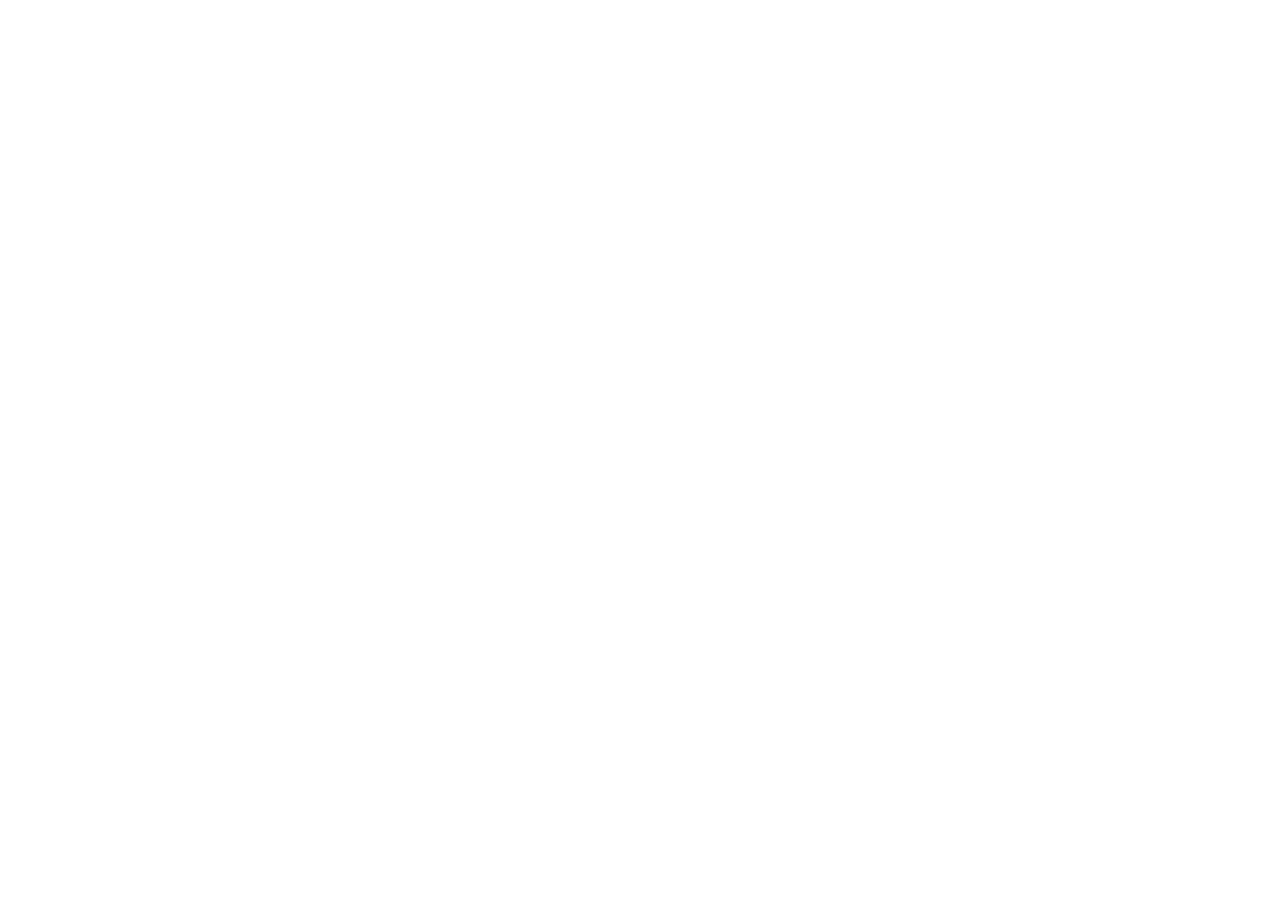
==== javascript.html @ 6114f076 "material for javascript" ====
<!DOCTYPE html>
<html lang="en">
<head>
    <meta charset="UTF-8">
    <meta name="viewport" content="width=device-width, initial-scale=1.0">
    <title>Document</title>
</head>
<body>
    <script>
        //Simple String;
        // var name="Shubhada";
        // for(let i=0;i<name.length;i++){
        //     document.write(name[i]+"<br/>");
        // }

        //String reverse;
        // var city="Sangli";
        // for(let i=[city.length-1];i>=0;i--){
        //     document.write(city[i]+"<br/>")
        // }

        //Factorial number;
        // var num=prompt("enter any number:");
        // var fact=1;
        // for(let i=1;i<=num;i++){
        //     fact=fact*i;
        // }
        // document.write(fact);

        //Swapping of two numbers with third variable;
        // var num1=prompt("Enter num1:");
        // var num2=prompt("Enter num2:");
        // var tempVariable;
        // tempVariable=num1;
        // num1=num2;
        // num2=tempVariable;
        // document.write("num1 is:"+num1+"<br/>"+"num2 is:"+num2);

        //Swapping of two numbers without third variable;
        // var a=parseInt(prompt("enter a:"));
        // var b=parseInt(prompt("enter b:"));
        // a=a+b;
        // b=a-b;
        // a=a-b;
        // document.write("value of a is:"+a+"<br/>"+"value of b is:"+b);

        //make first letter of string capital;
        // var name1="suyash";
        // var firstLetter=name1.charAt(0);
        // var capLetter=firstLetter.toUpperCase();
        // var getValue=name1.slice(1);
        // document.write(capLetter+getValue);

        //Fibbonaci series 0,1,1,2,3,5.......
        // var n=prompt("enter any number:");
        // var a=0;
        // var b=1;
        // document.write(a,b,)
        // for(let i=0;i<=n;i++){
        //     document.write(c);
        //     c=a+b;
        //     a=b;
        //     b=c;
        // }

        //whether the string is palindrome or not:
        var str=prompt("enter string:");
        var len=str.length;
        var loop=Math.floor(loop/2);
        var msg="the string is a palindrome:"
        for(let i=0;i<loop;i++){
            if(str[i]!=str[len-1-i]){
                var msg="the string is not a palindrome:";
        }
        }
        document.write(msg);

        
    </script>
</body>
</html>
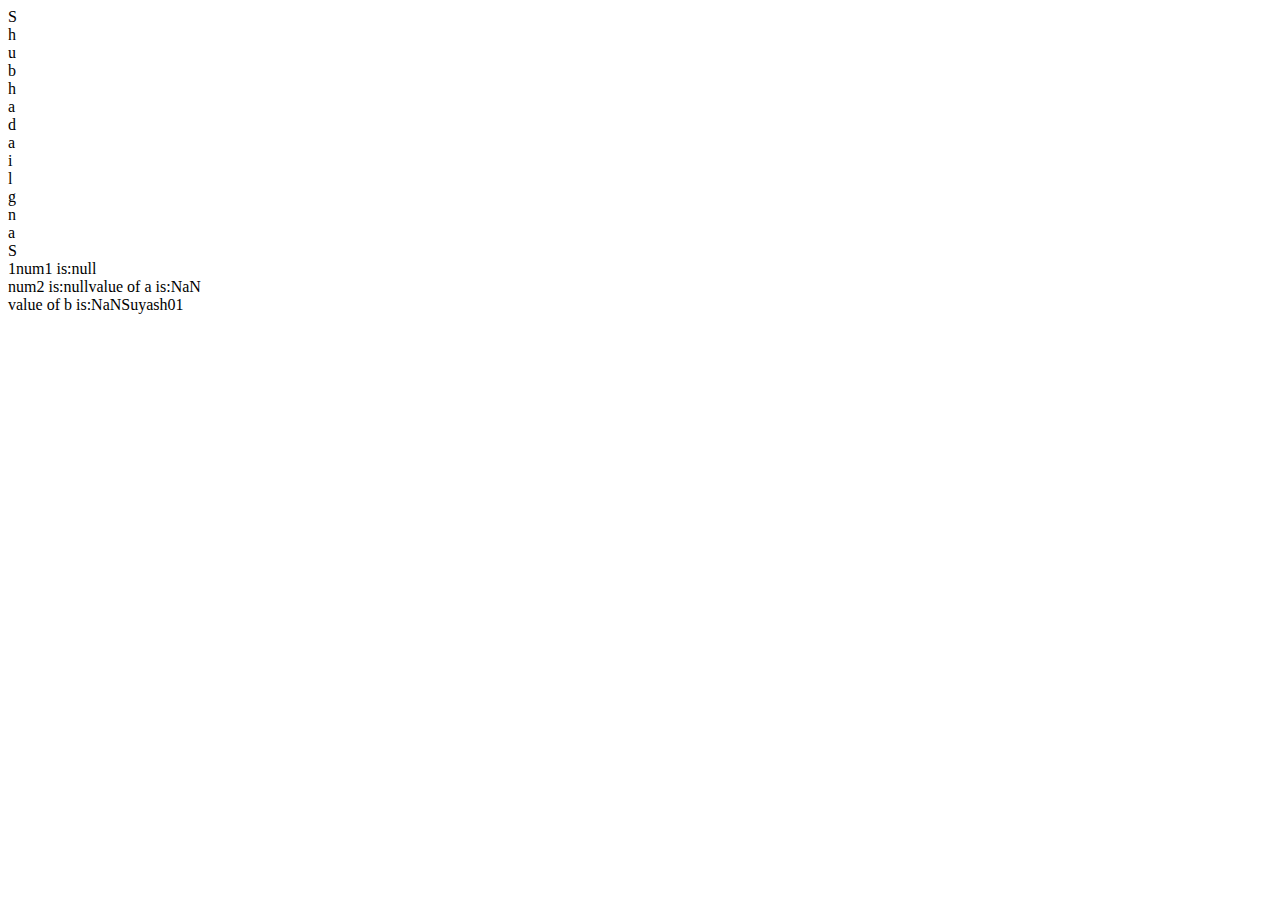
==== commit 43759005: "updated committed" ====
--- a/javascript.html
+++ b/javascript.html
@@ -8,60 +8,60 @@
 <body>
     <script>
         //Simple String;
-        // var name="Shubhada";
-        // for(let i=0;i<name.length;i++){
-        //     document.write(name[i]+"<br/>");
-        // }
+        var name="Shubhada";
+        for(let i=0;i<name.length;i++){
+            document.write(name[i]+"<br/>");
+        }
 
         //String reverse;
-        // var city="Sangli";
-        // for(let i=[city.length-1];i>=0;i--){
-        //     document.write(city[i]+"<br/>")
-        // }
+        var city="Sangli";
+        for(let i=[city.length-1];i>=0;i--){
+            document.write(city[i]+"<br/>")
+        }
 
         //Factorial number;
-        // var num=prompt("enter any number:");
-        // var fact=1;
-        // for(let i=1;i<=num;i++){
-        //     fact=fact*i;
-        // }
-        // document.write(fact);
+        var num=prompt("enter any number:");
+        var fact=1;
+        for(let i=1;i<=num;i++){
+            fact=fact*i;
+        }
+        document.write(fact);
 
         //Swapping of two numbers with third variable;
-        // var num1=prompt("Enter num1:");
-        // var num2=prompt("Enter num2:");
-        // var tempVariable;
-        // tempVariable=num1;
-        // num1=num2;
-        // num2=tempVariable;
-        // document.write("num1 is:"+num1+"<br/>"+"num2 is:"+num2);
+        var num1=prompt("Enter num1:");
+        var num2=prompt("Enter num2:");
+        var tempVariable;
+        tempVariable=num1;
+        num1=num2;
+        num2=tempVariable;
+        document.write("num1 is:"+num1+"<br/>"+"num2 is:"+num2);
 
         //Swapping of two numbers without third variable;
-        // var a=parseInt(prompt("enter a:"));
-        // var b=parseInt(prompt("enter b:"));
-        // a=a+b;
-        // b=a-b;
-        // a=a-b;
-        // document.write("value of a is:"+a+"<br/>"+"value of b is:"+b);
+        var a=parseInt(prompt("enter a:"));
+        var b=parseInt(prompt("enter b:"));
+        a=a+b;
+        b=a-b;
+        a=a-b;
+        document.write("value of a is:"+a+"<br/>"+"value of b is:"+b);
 
         //make first letter of string capital;
-        // var name1="suyash";
-        // var firstLetter=name1.charAt(0);
-        // var capLetter=firstLetter.toUpperCase();
-        // var getValue=name1.slice(1);
-        // document.write(capLetter+getValue);
+        var name1="suyash";
+        var firstLetter=name1.charAt(0);
+        var capLetter=firstLetter.toUpperCase();
+        var getValue=name1.slice(1);
+        document.write(capLetter+getValue);
 
         //Fibbonaci series 0,1,1,2,3,5.......
-        // var n=prompt("enter any number:");
-        // var a=0;
-        // var b=1;
-        // document.write(a,b,)
-        // for(let i=0;i<=n;i++){
-        //     document.write(c);
-        //     c=a+b;
-        //     a=b;
-        //     b=c;
-        // }
+        var n=prompt("enter any number:");
+        var a=0;
+        var b=1;
+        document.write(a,b,)
+        for(let i=0;i<=n;i++){
+            document.write(c);
+            c=a+b;
+            a=b;
+            b=c;
+        }
 
         //whether the string is palindrome or not:
         var str=prompt("enter string:");
@@ -70,8 +70,8 @@
         var msg="the string is a palindrome:"
         for(let i=0;i<loop;i++){
             if(str[i]!=str[len-1-i]){
-                var msg="the string is not a palindrome:";
-        }
+            var msg="the string is not a palindrome:";
+            }
         }
         document.write(msg);
 
